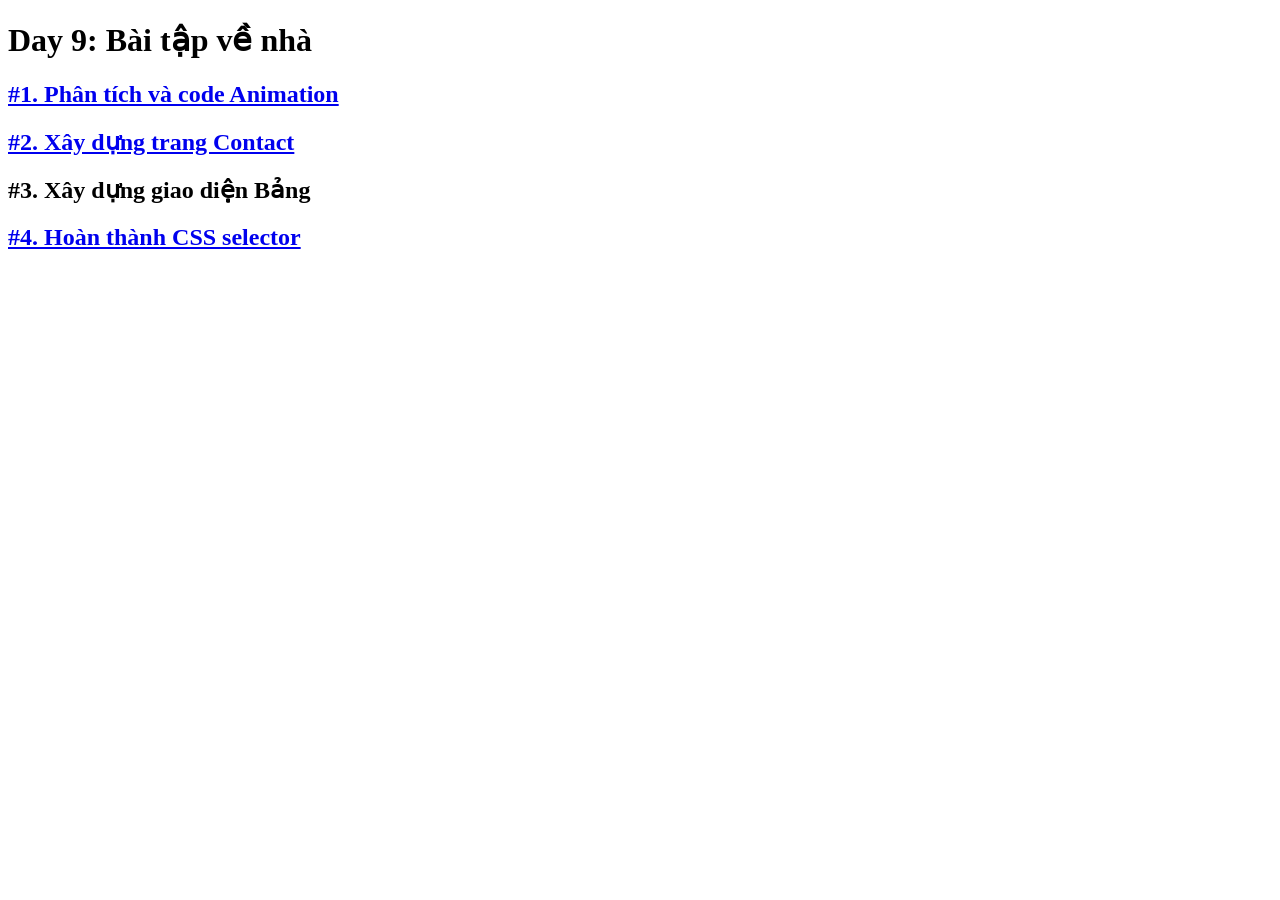
==== index.html @ 5260805c "commit" ====
<!DOCTYPE html>
<html lang="en">
<head>
    <meta charset="UTF-8">
    <meta name="viewport" content="width=device-width, initial-scale=1.0">
    <title>f8-zoom-day-9</title>
</head>
<body>
    <h1>Day 9: Bài tập về nhà</h1>
    <h2><a href="./animation.html">#1. Phân tích và code Animation</a></h2>
    <h2><a href="./contact.html">#2. Xây dựng trang Contact</a></h2>
    <h2><a href="./admin-table.html"></a>#3. Xây dựng giao diện Bảng</h2>
    <h2><a href="./css-selectors.html">#4. Hoàn thành CSS selector</a></h2>

</body>
</html>
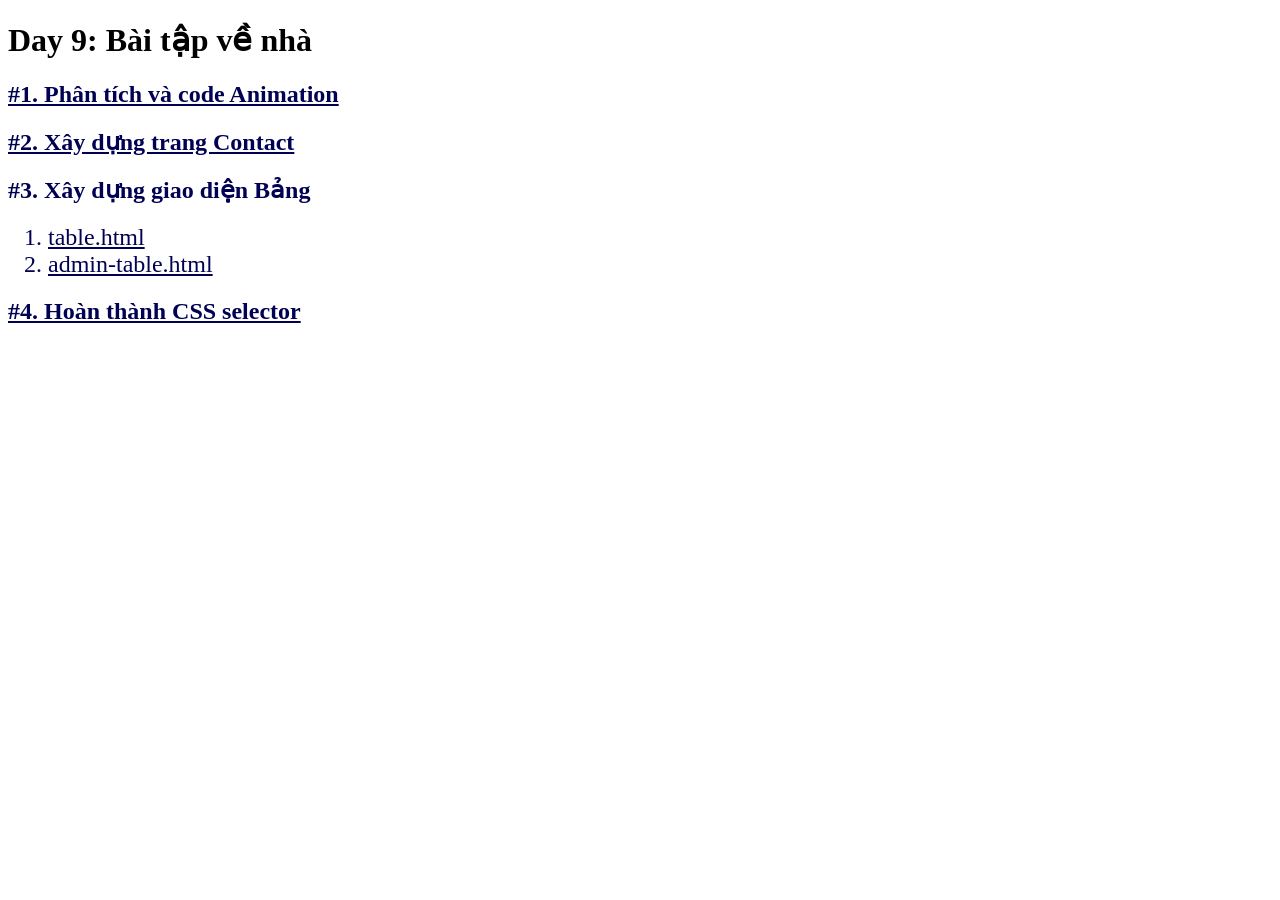
==== commit 9ab86380: "commit admin-table" ====
--- a/index.html
+++ b/index.html
@@ -3,13 +3,23 @@
 <head>
     <meta charset="UTF-8">
     <meta name="viewport" content="width=device-width, initial-scale=1.0">
+    <style>
+        a, h2, li{
+            color: #000153;
+            font-size: 24px;
+        }
+    </style>
     <title>f8-zoom-day-9</title>
 </head>
 <body>
     <h1>Day 9: Bài tập về nhà</h1>
     <h2><a href="./animation.html">#1. Phân tích và code Animation</a></h2>
     <h2><a href="./contact.html">#2. Xây dựng trang Contact</a></h2>
-    <h2><a href="./admin-table.html"></a>#3. Xây dựng giao diện Bảng</h2>
+    <h2>#3. Xây dựng giao diện Bảng</h2>
+        <ol>
+            <li><a href="./table.html">table.html</a></li>
+            <li><a href="./admin-table.html">admin-table.html</a></li>
+        </ol>
     <h2><a href="./css-selectors.html">#4. Hoàn thành CSS selector</a></h2>
 
 </body>
